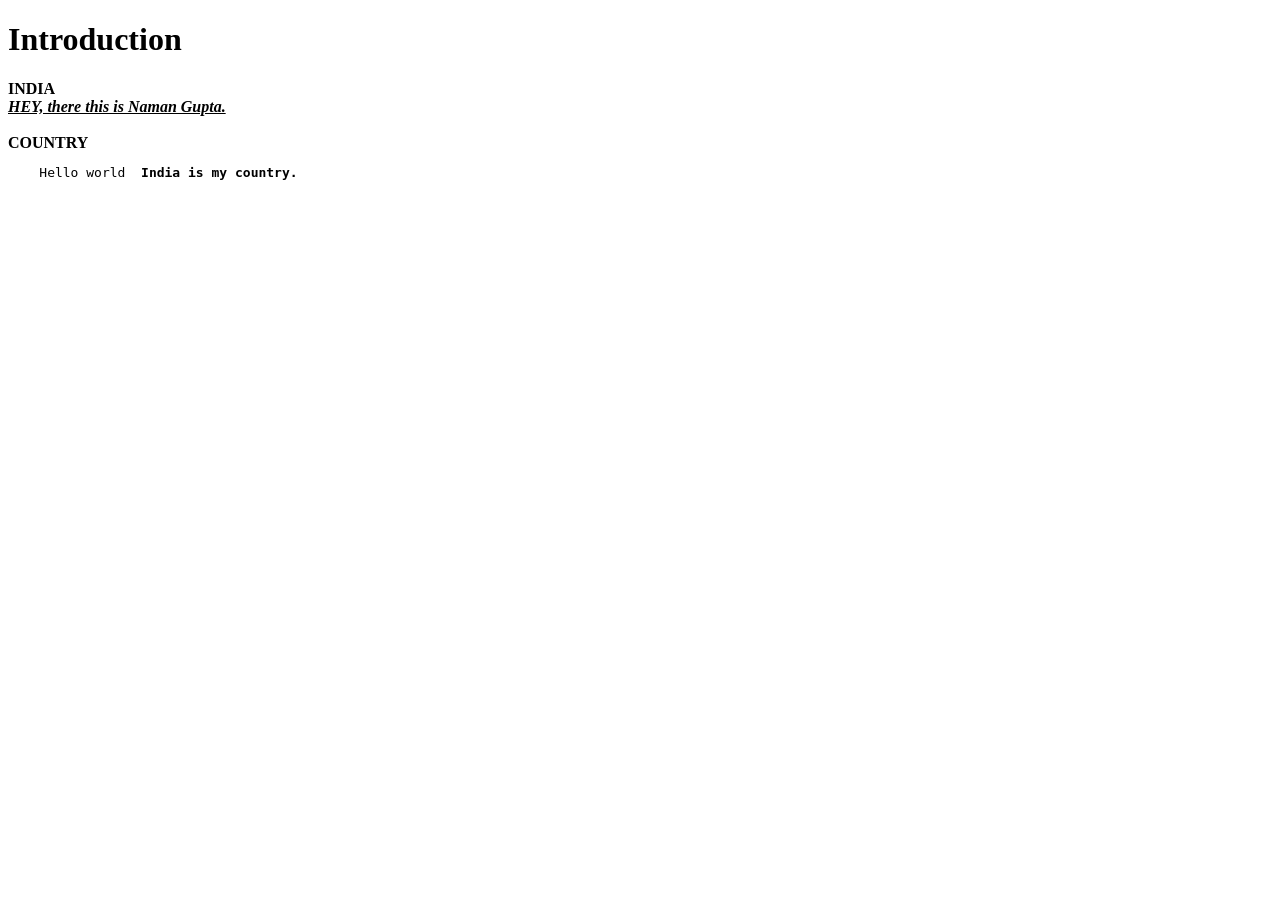
==== index.html @ 6c1f59b1 "Add files via upload" ====
<!DOCTYPE html>
<html>

<head>
    <title>MY HTML LANGUAGE</title>
</head>

<body>
    <h1> Introduction </h1>
    <b>
        INDIA
    </b>
    <br>

    <u><i><b>HEY, there this is Naman Gupta. </b></i></u>

    </br>
    <br>

    <strong>
        COUNTRY
    </strong>

    <pre>
    Hello world <strong> India is my country.</strong>
    </pre>
</body>

</html>
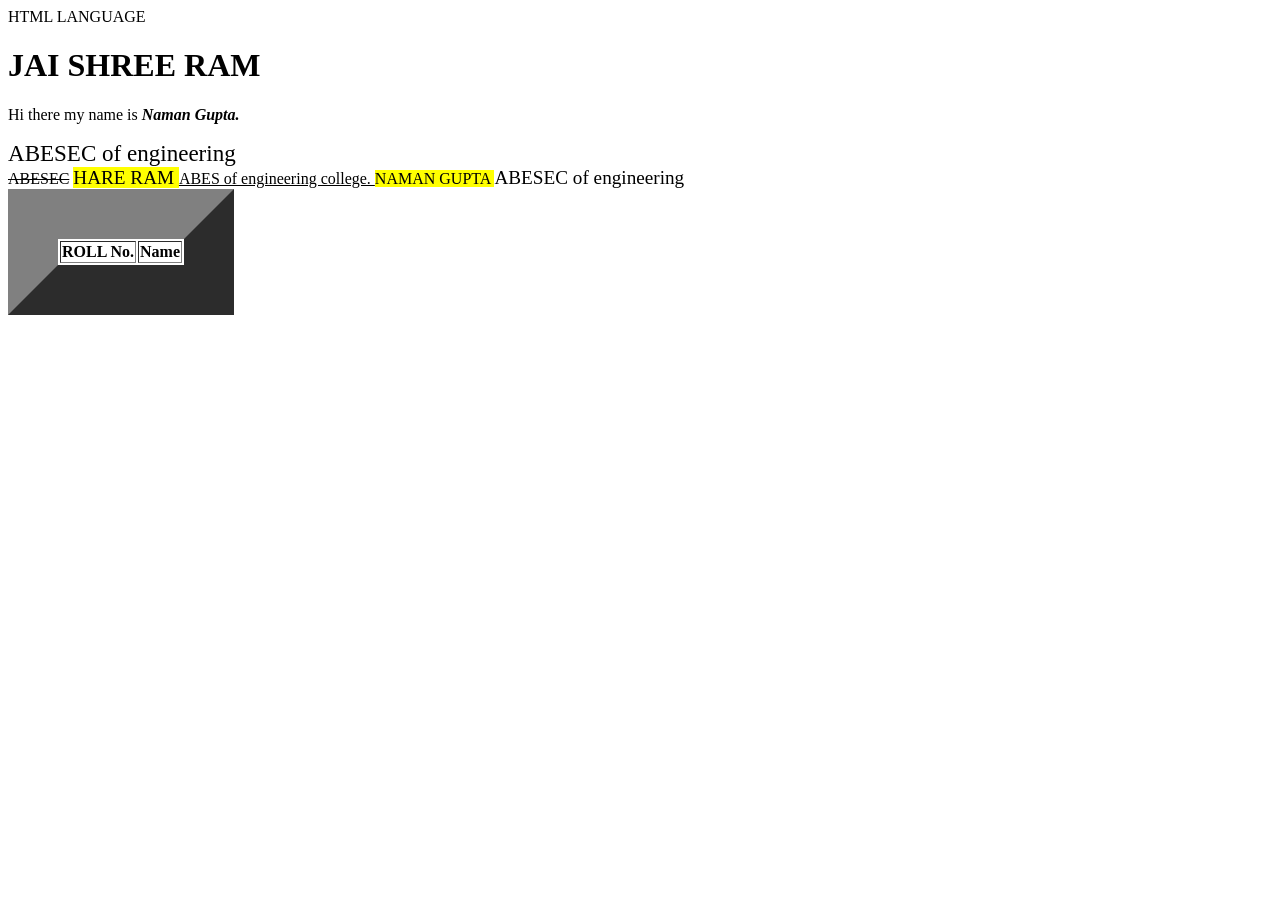
==== commit 8466c860: "Add files via upload" ====
--- a/index.html
+++ b/index.html
@@ -1,29 +1,31 @@
 <!DOCTYPE html>
-<html>
 
-<head>
-    <title>MY HTML LANGUAGE</title>
-</head>
+<title> MERA CODE </title>
 
+<head> HTML LANGUAGE </head>
 <body>
-    <h1> Introduction </h1>
-    <b>
-        INDIA
-    </b>
+    <h1> JAI SHREE RAM</h1>
+    <p> Hi there my name is <b><i>Naman Gupta.</i></b> </p>
+    <big>
+        <big>ABESEC of engineering</big>
+    </big>
     <br>
+    <del>ABESEC</del>
+    <big><mark>HARE RAM </mark></big>
+    <ins> ABES of engineering college. </ins>
+    <mark> NAMAN GUPTA </mark>
+    <big> ABESEC of engineering </big>
 
-    <u><i><b>HEY, there this is Naman Gupta. </b></i></u>
+    <table border="50">
+        <tr> 
+             
+            <th>
+                ROLL No.
 
-    </br>
-    <br>
+            </th>
+            <th> Name </th>
+        </tr>
 
-    <strong>
-        COUNTRY
-    </strong>
-
-    <pre>
-    Hello world <strong> India is my country.</strong>
-    </pre>
+    </table>
 </body>
-
 </html>
